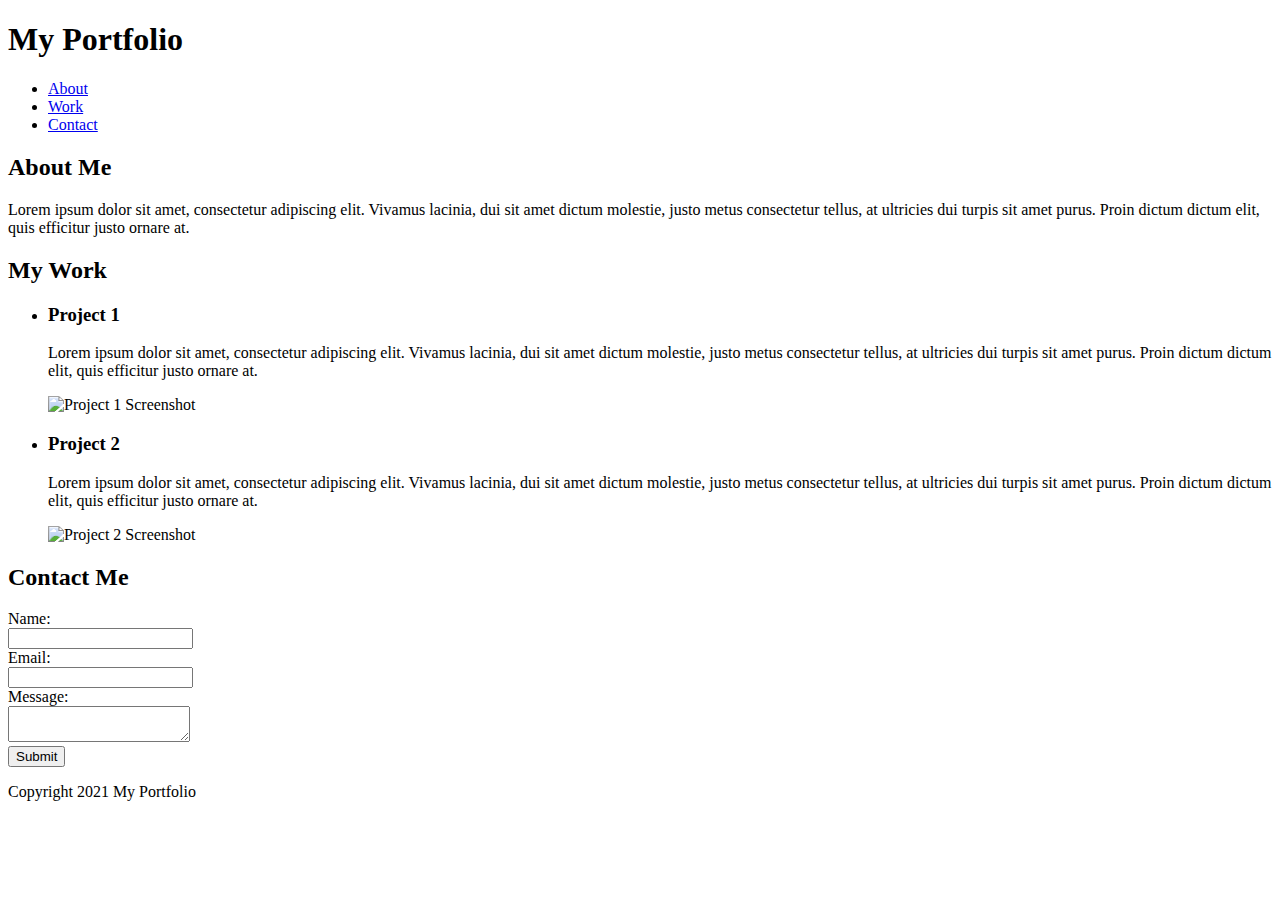
==== index.html @ b4f816bc "Create index.html" ====
<!DOCTYPE html>
<html>
<head>
  <meta charset="utf-8">
  <title>My Portfolio</title>
  <link rel="stylesheet" href="style.css">
</head>
<body>
  <header>
    <h1>My Portfolio</h1>
    <nav>
      <ul>
        <li><a href="#about">About</a></li>
        <li><a href="#work">Work</a></li>
        <li><a href="#contact">Contact</a></li>
      </ul>
    </nav>
  </header>
  <main>
    <section id="about">
      <h2>About Me</h2>
      <p>Lorem ipsum dolor sit amet, consectetur adipiscing elit. Vivamus lacinia, dui sit amet dictum molestie, justo metus consectetur tellus, at ultricies dui turpis sit amet purus. Proin dictum dictum elit, quis efficitur justo ornare at.</p>
    </section>
    <section id="work">
      <h2>My Work</h2>
      <ul>
        <li>
          <h3>Project 1</h3>
          <p>Lorem ipsum dolor sit amet, consectetur adipiscing elit. Vivamus lacinia, dui sit amet dictum molestie, justo metus consectetur tellus, at ultricies dui turpis sit amet purus. Proin dictum dictum elit, quis efficitur justo ornare at.</p>
          <img src="project1.jpg" alt="Project 1 Screenshot">
        </li>
        <li>
          <h3>Project 2</h3>
          <p>Lorem ipsum dolor sit amet, consectetur adipiscing elit. Vivamus lacinia, dui sit amet dictum molestie, justo metus consectetur tellus, at ultricies dui turpis sit amet purus. Proin dictum dictum elit, quis efficitur justo ornare at.</p>
          <img src="project2.jpg" alt="Project 2 Screenshot">
        </li>
      </ul>
    </section>
    <section id="contact">
      <h2>Contact Me</h2>
      <form>
        <label for="name">Name:</label><br>
        <input type="text" id="name" name="name"><br>
        <label for="email">Email:</label><br>
        <input type="email" id="email" name="email"><br>
        <label for="message">Message:</label><br>
        <textarea id="message" name="message"></textarea><br>
        <input type="submit" value="Submit">
      </form> 
    </section>
  </main>
  <footer>
    <p>Copyright 2021 My Portfolio</p>
  </footer>
  </html>
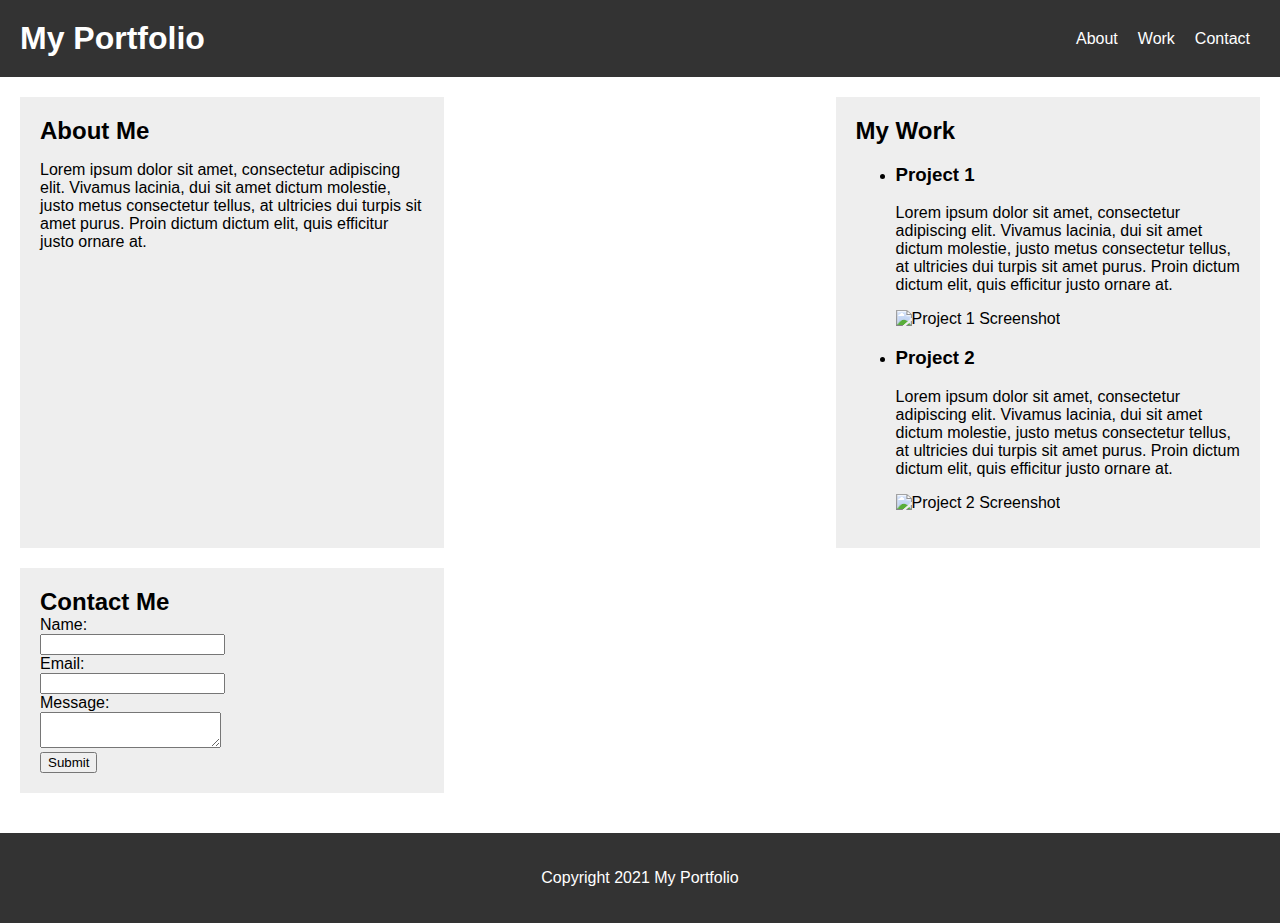
==== commit 654cf1ac: "Update index.html" ====
--- a/index.html
+++ b/index.html
@@ -50,6 +50,10 @@
     </section>
   </main>
   <footer>
-    <p>Copyright 2021 My Portfolio</p>
-  </footer>
-  </html>
+  <p>Copyright 2021 My Portfolio</p>
+</footer>
+
+<!-- Add your own JavaScript file here -->
+<script src="main.js"></script>
+</body>
+</html>
--- a/style.css
+++ b/style.css
@@ -0,0 +1,65 @@
+body {
+  margin: 0;
+  padding: 0;
+  font-family: sans-serif;
+}
+
+header {
+  background-color: #333;
+  color: #fff;
+  display: flex;
+  justify-content: space-between;
+  align-items: center;
+  padding: 20px;
+}
+
+header h1 {
+  margin: 0;
+  font-size: 2rem;
+}
+
+header nav ul {
+  list-style: none;
+  margin: 0;
+  padding: 0;
+  display: flex;
+}
+
+header nav ul li {
+  margin: 0 10px;
+}
+
+header nav a {
+  color: #fff;
+  text-decoration: none;
+}
+
+main {
+  display: flex;
+  flex-wrap: wrap;
+  justify-content: space-between;
+  margin: 20px;
+}
+
+section {
+  width: 31%;
+  background-color: #eee;
+  padding: 20px;
+  margin-bottom: 20px;
+}
+
+section h2 {
+  margin: 0;
+  font-size: 1.5rem;
+}
+
+section img {
+  width: 100%;
+}
+
+footer {
+  background-color: #333;
+  color: #fff;
+  text-align: center;
+  padding: 20px;
+}
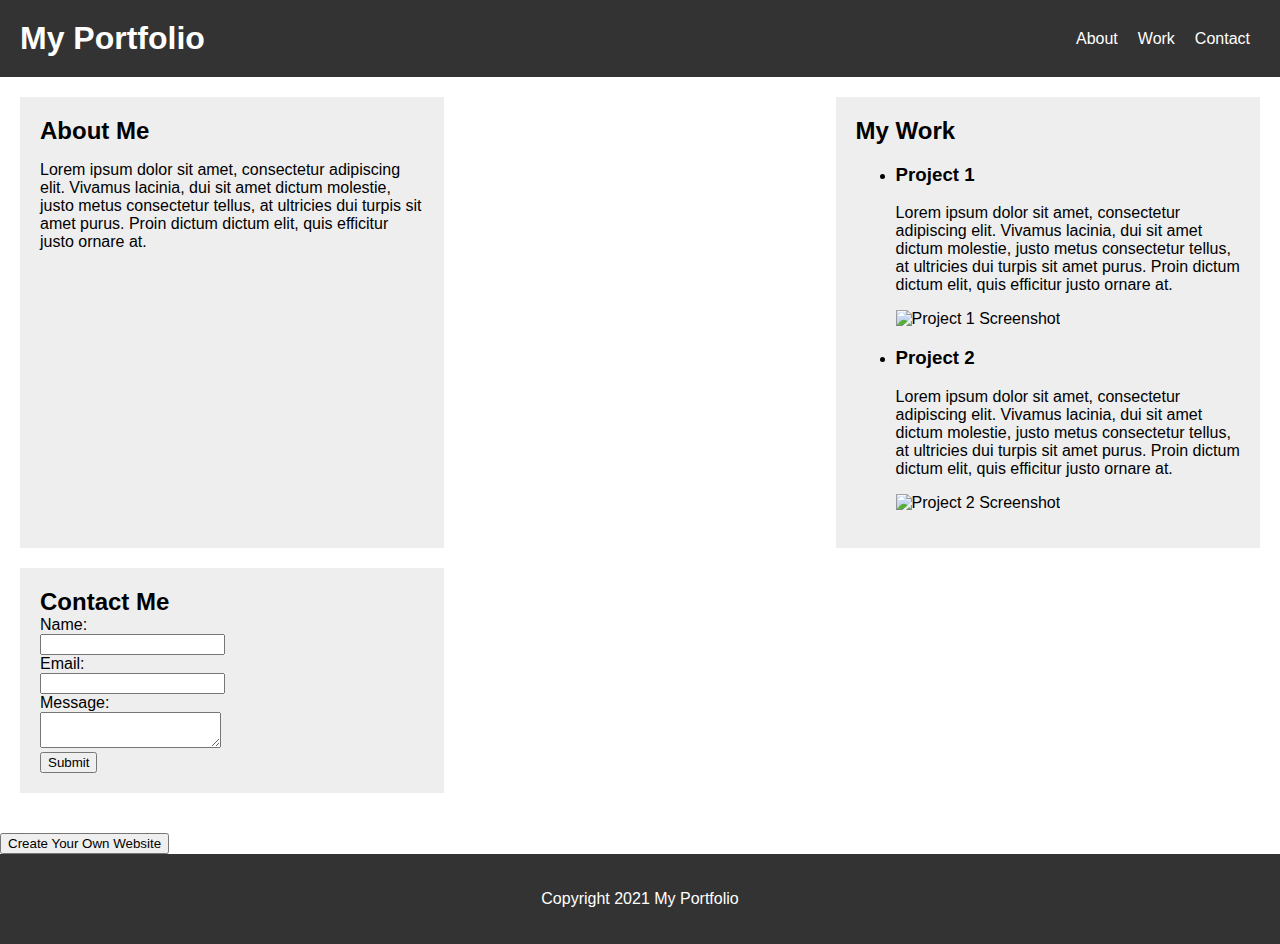
==== commit 850b6f6f: "Update index.html" ====
--- a/index.html
+++ b/index.html
@@ -49,7 +49,9 @@
       </form> 
     </section>
   </main>
-  <footer>
+  <button id="website-builder-button">Create Your Own Website</button>
+
+<footer>
   <p>Copyright 2021 My Portfolio</p>
 </footer>
 
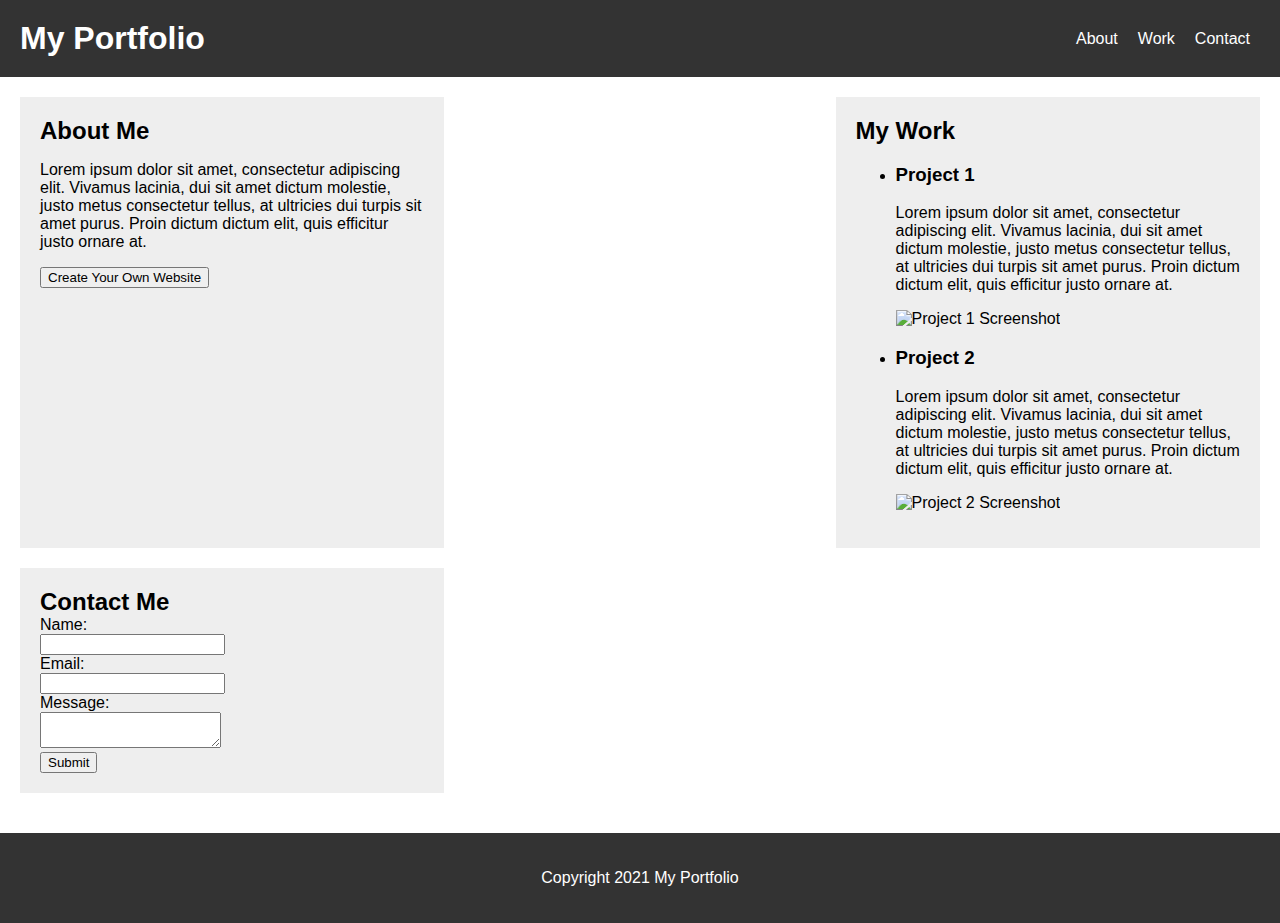
==== commit f2f73a86: "Update index.html" ====
--- a/index.html
+++ b/index.html
@@ -20,6 +20,7 @@
     <section id="about">
       <h2>About Me</h2>
       <p>Lorem ipsum dolor sit amet, consectetur adipiscing elit. Vivamus lacinia, dui sit amet dictum molestie, justo metus consectetur tellus, at ultricies dui turpis sit amet purus. Proin dictum dictum elit, quis efficitur justo ornare at.</p>
+      <button id="website-builder-button">Create Your Own Website</button>
     </section>
     <section id="work">
       <h2>My Work</h2>
@@ -49,7 +50,6 @@
       </form> 
     </section>
   </main>
-  <button id="website-builder-button">Create Your Own Website</button>
 
 <footer>
   <p>Copyright 2021 My Portfolio</p>
